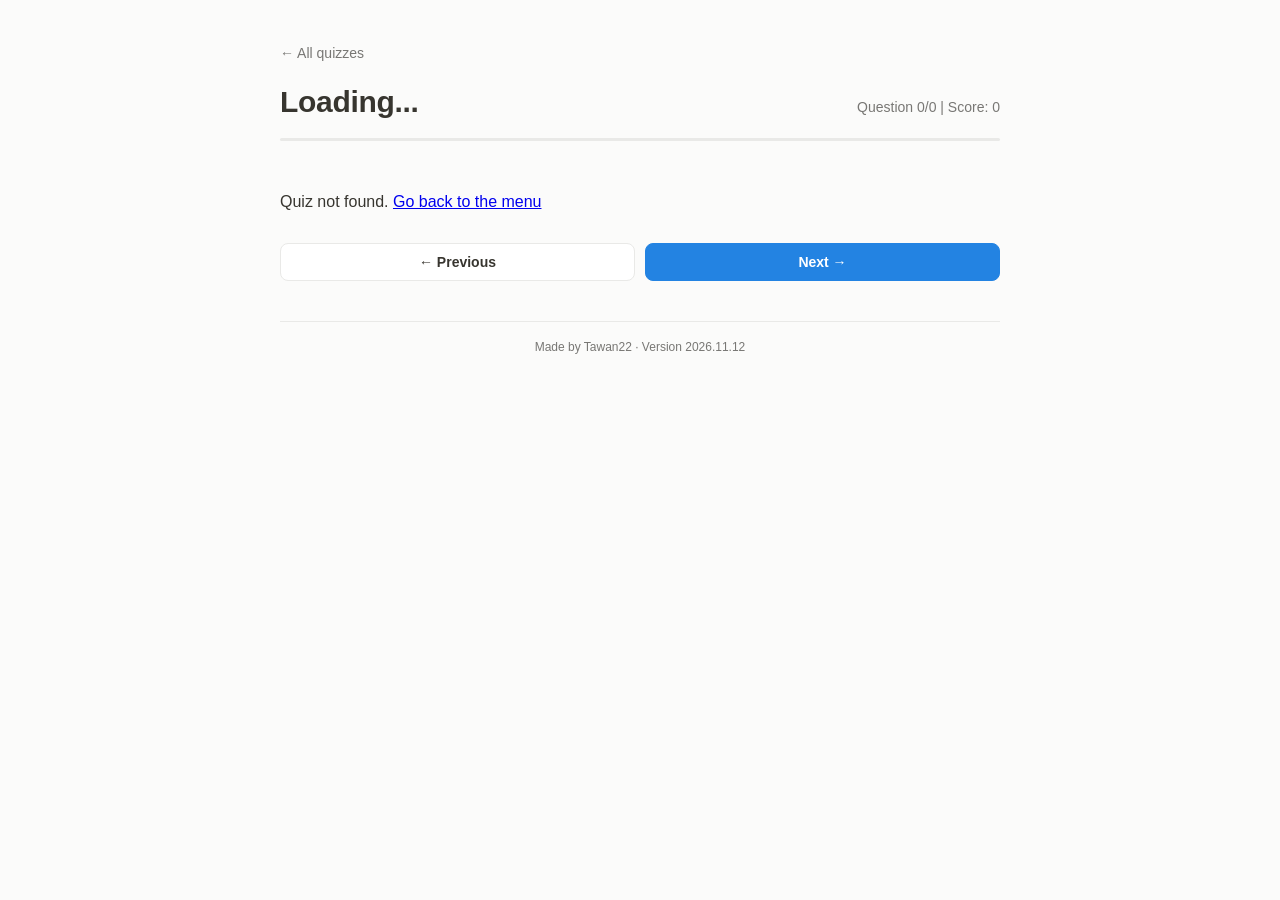
==== quiz.html @ 613df6a9 "Add files via upload" ====
<!DOCTYPE html>
<html lang="en">

<head>
    <meta charset="UTF-8">
    <meta name="viewport" content="width=device-width, initial-scale=1">

    <!-- NAME | TAB's NAME -->
    <title>NEPTAAN | Quiz</title>
    <link id="favicon" rel="icon" href="data:image/svg+xml,<svg xmlns=%22http://www.w3.org/2000/svg%22 viewBox=%220 0 100 100%22><text y=%22.9em%22 font-size=%2290%22>🩺</text></svg>">
   
    <!-- DATA CONNECTION | THE STYLE FILE -->
    <link rel="stylesheet" href="style.css">

</head>

<body>
    <div class="container">
    <a class="back-link" href="index.html"> ← All quizzes</a>
    
    <div class="quiz-subject" id="quiz-subject"></div>

    <div class="header">
        <h2 id="page-title">Loading...</h2>
        <span id="stats-tracker" class="stats-text">Question 0/0 | Score: 0</span>
    </div>
        
        <div class="progress-bar-container">
            <div id="progress-fill" class="progress-bar-fill"></div>
        </div>
        
        <div id="question-map" class="question-map"></div>
        
        <div id="quiz-container"></div>
        
        <div class="nav-controls">
            <button id="prev-btn" class="nav-btn" onclick="prevQuestion()">&#8592; Previous</button>
            <button id="next-btn" class="nav-btn" onclick="nextQuestion()">Next &#8594;</button>

        </div>

        <!-- ADD THIS LINE? -->
        <div class="site-footer" id="site-footer"></div>
    </div>

    <!-- DATA CONNECTION | JS SOURCE FILE -->
    <script src="quizzes.js"></script>
    <script src="app.js"></script>
    <script>

        document.getElementById("site-footer").innerText = footerText();
        
        // Read ?set=... from the address, find that quiz, and load its data file
        const quizId = new URLSearchParams(location.search).get("set");
        const chosenQuiz = quizList.find(q => q.id === quizId);

        if (!chosenQuiz) {
            document.getElementById("quiz-container").innerHTML =
                'Quiz not found. <a href="index.html">Go back to the menu</a>';
        } else {
            document.title = chosenQuiz.title;
                        const subjectInfo = subjects.find(s => s.name === chosenQuiz.subject);
            if (subjectInfo) {
                document.getElementById("quiz-subject").innerText =
                    subjectInfo.icon + "  " + subjectInfo.name + " · " + subjectInfo.credit.toFixed(1) + " credits";
            }
            document.getElementById("page-title").innerText = chosenQuiz.title;

            const dataScript = document.createElement("script");
            dataScript.src = chosenQuiz.file;
            dataScript.onload = startQuiz;   // run the quiz once the data is loaded
            dataScript.onerror = () => {
                document.getElementById("quiz-container").innerText = "Could not load " + chosenQuiz.file;
            };
            document.body.appendChild(dataScript);
        }
    </script>

</body>

</html>
---- style.css ----
:root {
    --bg: #fbfbfa;
    --card: #ffffff;
    --text: #37352f;
    --muted: #787774;
    --line: #e9e9e7;
    --hover: #f1f1ef;
    --accent: #2383e2;
    --ok-bg: #dbeddb;  --ok-tx: #1c3829;  --ok-bd: #9fcfa6;
    --bad-bg: #ffe2dd; --bad-tx: #5d1715; --bad-bd: #f0aaa0;
    --note: #f7f6f3;
}
@media (prefers-color-scheme: dark) {
    :root {
        --bg: #191919; --card: #202020; --text: #e6e6e4; --muted: #9b9a97;
        --line: #373737; --hover: #2b2b2b; --accent: #4a9eed;
        --ok-bg: #1f3a2b;  --ok-tx: #c8ecd3;  --ok-bd: #2f6b4a;
        --bad-bg: #442a2a; --bad-tx: #ffd3cd; --bad-bd: #7a3b3b;
        --note: #262626;
    }
}

* { box-sizing: border-box; }
body {
    margin: 0; padding: 40px 20px 64px;
    background: var(--bg); color: var(--text);
    font-family: ui-sans-serif, -apple-system, "Segoe UI", Inter, Helvetica, Arial, sans-serif;
    font-size: 16px; line-height: 1.6;
}

/* Main box: flat page, no heavy card */
.container { max-width: 720px; margin: 0 auto; background: transparent; padding: 0; box-shadow: none; }

/* Header + progress */
.header { display: flex; justify-content: space-between; align-items: baseline; gap: 12px; flex-wrap: wrap; margin-bottom: 0; }
.header h2 { margin: 0; font-size: 30px; line-height: 1.2; font-weight: 700; letter-spacing: -0.01em; }
.stats-text { font-size: 14px; color: var(--muted); font-weight: 500; }
.progress-bar-container { width: 100%; height: 3px; background: var(--line); border-radius: 3px; margin: 18px 0 20px; overflow: hidden; }
.progress-bar-fill { height: 100%; width: 0%; background: var(--accent); transition: width 0.3s; }

/* Question map */
.question-map { display: flex; flex-wrap: wrap; gap: 6px; margin-bottom: 28px; padding: 0; background: transparent; border: none; }
.map-btn {
    width: 32px; height: 32px; border-radius: 6px; cursor: pointer;
    background: var(--card); border: 1px solid var(--line);
    color: var(--muted); font-size: 13px; font-weight: 600; font-family: inherit;
}
.map-btn:hover { background: var(--hover); }
.map-btn.active { color: var(--accent); border-color: var(--accent); box-shadow: 0 0 0 1px var(--accent); }
.map-btn.answered-correct   { background: var(--ok-bg);  color: var(--ok-tx);  border-color: var(--ok-bd); }
.map-btn.answered-incorrect { background: var(--bad-bg); color: var(--bad-tx); border-color: var(--bad-bd); }

/* Question + options */
.question-text { font-size: 22px; line-height: 1.4; font-weight: 600; margin: 0 0 20px; color: var(--text); }
.case-box {
    margin-bottom: 20px;
    padding: 14px 16px;
    background: var(--note, #f7f6f3);
    border: 1px solid var(--line, #e9e9e7);
    border-radius: 8px;
    font-size: 15px;
}
.q-image {
    display: block;
    max-width: 100%;
    max-height: 420px;
    margin: 0 auto 20px;
    border: 1px solid var(--line, #e9e9e7);
    border-radius: 8px;
}
.option-btn {
    display: block; width: 100%; text-align: left;
    padding: 12px 14px; margin-bottom: 8px;
    background: var(--card); color: var(--text);
    border: 1px solid var(--line); border-radius: 8px;
    font-size: 1em; font-family: inherit; cursor: pointer;
    transition: background 0.12s, border-color 0.12s;
}
.option-btn:hover { background: var(--hover); }

/* Right / wrong */
.correct   { background-color: var(--ok-bg)  !important; color: var(--ok-tx)  !important; border-color: var(--ok-bd)  !important; }
.incorrect { background-color: var(--bad-bg) !important; color: var(--bad-tx) !important; border-color: var(--bad-bd) !important; }
.disabled  { pointer-events: none; }

/* Rationale */
.explanation {
    margin-top: 20px; padding: 14px 16px;
    background: var(--note); border-left: 3px solid var(--accent);
    border-radius: 4px; font-size: 15px; display: none;
}

/* Previous / Next */
.nav-controls { display: flex; justify-content: space-between; gap: 10px; margin-top: 28px; }
.nav-btn {
    flex: 1; padding: 10px 14px; border-radius: 8px; cursor: pointer;
    background: var(--card); color: var(--text);
    border: 1px solid var(--line); font-size: 14px; font-weight: 600; font-family: inherit;
}
.nav-btn:hover { background: var(--hover); }
#next-btn { background: var(--accent); border-color: var(--accent); color: #fff; }
#next-btn:hover { filter: brightness(1.08); }
.nav-btn:disabled { opacity: 0.4; cursor: not-allowed; background: var(--card); }

/* Final score */
.score-board { text-align: center; padding: 40px 0; color: var(--text); }
.score-board .nav-btn { background: var(--accent); border-color: var(--accent); color: #fff; max-width: 240px; }
      
/* Menu page */

.menu-title { margin: 0; font-size: 30px; line-height: 1.2; font-weight: 700; letter-spacing: -0.01em; }
.menu-sub { margin: 8px 0 0; color: var(--muted, #787774); }


.subject-grid {
    display: grid;
    grid-template-columns: repeat(auto-fill, minmax(min(100%, 260px), 1fr));
    gap: 16px;
}

.subject-card {
    padding: 18px;
    background: var(--card, #fff);
    border: 1px solid var(--line, #e9e9e7);
    border-radius: 12px;
    transition: border-color 0.15s, box-shadow 0.15s;
}
.subject-card:hover {
    border-color: var(--accent, #2383e2);
    box-shadow: 0 2px 12px rgba(0, 0, 0, 0.08);
}

.subject-head { display: flex; align-items: center; gap: 12px; margin-bottom: 12px; min-height: 64px; }
.subject-icon {
    width: 40px; height: 40px; flex: none;
    display: grid; place-items: center;
    background: var(--hover, #f1f1ef);
    border-radius: 10px;
    font-size: 20px;
}
.subject-name { font-size: 16px; font-weight: 600; line-height: 1.3; }
.subject-count { font-size: 13px; color: var(--muted, #787774); }

.year-row { display: flex; flex-wrap: wrap; gap: 8px; }
.year-chip {
    padding: 6px 16px;
    background: var(--bg, #fbfbfa);
    color: var(--text, #37352f);
    border: 1px solid var(--line, #e9e9e7);
    border-radius: 999px;
    text-decoration: none;
    font-size: 14px;
    font-weight: 600;
    transition: background 0.12s, border-color 0.12s, color 0.12s;
}
.year-chip:hover {
    background: var(--accent, #2383e2);
    border-color: var(--accent, #2383e2);
    color: #fff;
}

/* Back link on the quiz page */
.back-link { display: inline-block; margin-bottom: 16px; color: var(--muted, #787774); text-decoration: none; font-size: 14px; }
.back-link:hover { color: var(--text, #37352f); }

/* Credits, weight bar, empty subjects */
.subject-info { flex: 1; min-width: 0; }
.credit-badge {
    flex: none;
    padding: 3px 10px;
    background: var(--hover, #f1f1ef);
    color: var(--muted, #787774);
    border-radius: 999px;
    font-size: 12px;
    font-weight: 600;
}
.weight-bar { height: 4px; margin-bottom: 16px; background: var(--line, #e9e9e7); border-radius: 4px; overflow: hidden; }
.weight-bar i { display: block; height: 100%; background: var(--accent, #2383e2); border-radius: 4px; }
.subject-card.is-empty { opacity: 0.6; }
.coming-soon { padding: 6px 0; font-size: 13px; color: var(--muted, #787774); }

/* Quiz page: subject label above the title */
.quiz-subject {
    margin-bottom: 4px;
    font-size: 12px;
    font-weight: 600;
    letter-spacing: 0.06em;
    text-transform: uppercase;
    color: var(--muted, #787774);
}

/* Banner for the title on the menu page */
.menu-hero {
    margin: 8px 0 28px;
    padding: 28px 28px 24px;
    background: var(--card, #fff);
    background: linear-gradient(135deg, color-mix(in srgb, var(--accent, #2383e2) 14%, var(--card, #fff)), var(--card, #fff));
    border: 1px solid var(--line, #e9e9e7);
    border-radius: 16px;
}
.menu-stats { display: flex; flex-wrap: wrap; gap: 8px; margin-top: 16px; }
.stat-chip {
    padding: 4px 12px;
    background: var(--card, #fff);
    border: 1px solid var(--line, #e9e9e7);
    border-radius: 999px;
    font-size: 13px;
    font-weight: 600;
    color: var(--muted, #787774);
}

/* Footer: made by + version */
.site-footer {
    margin-top: 40px;
    padding-top: 16px;
    border-top: 1px solid var(--line, #e9e9e7);
    text-align: center;
    font-size: 12px;
    color: var(--muted, #787774);
}
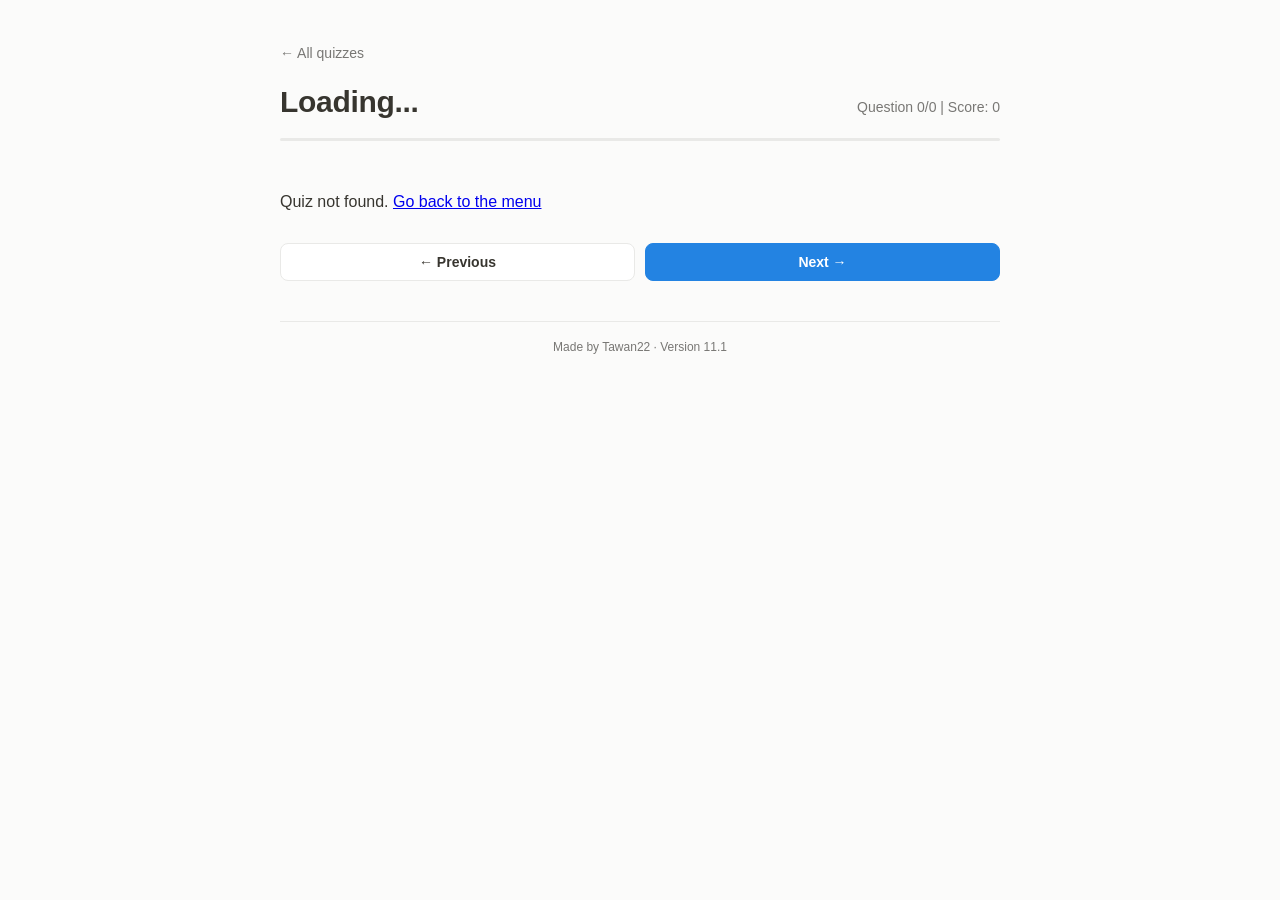
==== commit f8df6121: "Add files via upload" ====
--- a/quiz.html
+++ b/quiz.html
@@ -1,55 +1,74 @@
+
 <!DOCTYPE html>
 <html lang="en">
-
 <head>
     <meta charset="UTF-8">
     <meta name="viewport" content="width=device-width, initial-scale=1">
-
-    <!-- NAME | TAB's NAME -->
     <title>NEPTAAN | Quiz</title>
-    <link id="favicon" rel="icon" href="data:image/svg+xml,<svg xmlns=%22http://www.w3.org/2000/svg%22 viewBox=%220 0 100 100%22><text y=%22.9em%22 font-size=%2290%22>🩺</text></svg>">
-   
-    <!-- DATA CONNECTION | THE STYLE FILE -->
     <link rel="stylesheet" href="style.css">
-
 </head>
 
 <body>
     <div class="container">
-    <a class="back-link" href="index.html"> ← All quizzes</a>
-    
-    <div class="quiz-subject" id="quiz-subject"></div>
 
-    <div class="header">
-        <h2 id="page-title">Loading...</h2>
-        <span id="stats-tracker" class="stats-text">Question 0/0 | Score: 0</span>
-    </div>
-        
+        <a class="back-link" href="index.html">← All quizzes</a>
+        <div class="quiz-subject" id="quiz-subject"></div>
+
+        <div class="header">
+            <h2 id="page-title">Loading...</h2>
+            <span id="stats-tracker" class="stats-text">Question 0/0 | Score: 0</span>
+        </div>
+
+        <!-- NEW: amber notice for papers that are not finished -->
+        <div class="progress-notice" id="progress-notice" style="display:none"></div>
+
+        <!-- TIMER block 1 of 2: delete this block if you did NOT add the timer -->
+        <div class="timer-row" id="timer-row" style="display:none">
+            <span id="timer-display" class="timer-display">⏱ 00:00</span>
+            <button id="pause-btn" class="pause-btn" onclick="pauseQuiz()">⏸ Pause</button>
+        </div>
+
         <div class="progress-bar-container">
             <div id="progress-fill" class="progress-bar-fill"></div>
         </div>
-        
+
         <div id="question-map" class="question-map"></div>
-        
+
         <div id="quiz-container"></div>
-        
+
         <div class="nav-controls">
             <button id="prev-btn" class="nav-btn" onclick="prevQuestion()">&#8592; Previous</button>
             <button id="next-btn" class="nav-btn" onclick="nextQuestion()">Next &#8594;</button>
-
         </div>
 
-        <!-- ADD THIS LINE? -->
         <div class="site-footer" id="site-footer"></div>
     </div>
 
-    <!-- DATA CONNECTION | JS SOURCE FILE -->
+    <!-- TIMER block 2 of 2: delete this block if you did NOT add the timer -->
+    <div class="pause-overlay" id="pause-overlay" onclick="resumeQuiz()">
+        <div class="pause-card">
+            <div class="pause-title">⏸ Paused</div>
+            <div class="pause-sub">The timer is stopped. Click anywhere to continue.</div>
+        </div>
+    </div>
+
+    <!-- SCRIPTS: the order matters (list first, then the functions, then the page script) -->
     <script src="quizzes.js"></script>
     <script src="app.js"></script>
     <script>
+        document.getElementById("site-footer").innerText = footerText();
 
-        document.getElementById("site-footer").innerText = footerText();
-        
+        // Shows the amber notice if the paper is marked status: "progress" in quizzes.js
+        function showProgressNotice() {
+            if (chosenQuiz.status !== "progress") return;
+            const have = myQuestionBank.length;
+            const box = document.getElementById("progress-notice");
+            box.innerText = chosenQuiz.total
+                ? "⚠ This paper is still being added: " + have + " of " + chosenQuiz.total + " questions so far."
+                : "⚠ This paper is still being added: " + have + " questions so far, more coming.";
+            box.style.display = "block";
+        }
+
         // Read ?set=... from the address, find that quiz, and load its data file
         const quizId = new URLSearchParams(location.search).get("set");
         const chosenQuiz = quizList.find(q => q.id === quizId);
@@ -59,23 +78,25 @@
                 'Quiz not found. <a href="index.html">Go back to the menu</a>';
         } else {
             document.title = chosenQuiz.title;
-                        const subjectInfo = subjects.find(s => s.name === chosenQuiz.subject);
+            document.getElementById("page-title").innerText = chosenQuiz.title;
+
+            const subjectInfo = subjects.find(s => s.name === chosenQuiz.subject);
             if (subjectInfo) {
                 document.getElementById("quiz-subject").innerText =
                     subjectInfo.icon + "  " + subjectInfo.name + " · " + subjectInfo.credit.toFixed(1) + " credits";
             }
-            document.getElementById("page-title").innerText = chosenQuiz.title;
 
             const dataScript = document.createElement("script");
             dataScript.src = chosenQuiz.file;
-            dataScript.onload = startQuiz;   // run the quiz once the data is loaded
+            dataScript.onload = function () {
+                showProgressNotice();   // show the notice if needed
+                startQuiz();            // then start the quiz
+            };
             dataScript.onerror = () => {
                 document.getElementById("quiz-container").innerText = "Could not load " + chosenQuiz.file;
             };
             document.body.appendChild(dataScript);
         }
     </script>
-
 </body>
-
 </html>
--- a/style.css
+++ b/style.css
@@ -217,4 +217,82 @@
     text-align: center;
     font-size: 12px;
     color: var(--muted, #787774);
+}
+
+/* Timer */
+.timer-row { justify-content: space-between; align-items: center; margin-top: 12px; }
+.timer-display { font-variant-numeric: tabular-nums; font-size: 14px; font-weight: 600; color: var(--muted, #787774); }
+.pause-btn {
+    padding: 4px 12px;
+    background: var(--card, #fff);
+    color: var(--muted, #787774);
+    border: 1px solid var(--line, #e9e9e7);
+    border-radius: 999px;
+    font-size: 13px; font-weight: 600; font-family: inherit;
+    cursor: pointer;
+}
+.pause-btn:hover { background: var(--hover, #f1f1ef); }
+
+/* Pause overlay (blurs the page) */
+.pause-overlay {
+    display: none;
+    position: fixed; inset: 0; z-index: 100;
+    align-items: center; justify-content: center;
+    background: rgba(0, 0, 0, 0.25);
+    -webkit-backdrop-filter: blur(10px);
+    backdrop-filter: blur(10px);
+    cursor: pointer;
+}
+.pause-card {
+    padding: 28px 36px; text-align: center;
+    background: var(--card, #fff);
+    border: 1px solid var(--line, #e9e9e7);
+    border-radius: 14px;
+}
+.pause-title { font-size: 22px; font-weight: 700; }
+.pause-sub { margin-top: 6px; font-size: 14px; color: var(--muted, #787774); }
+
+/* Start screen */
+.start-card {
+    padding: 32px 28px; text-align: center;
+    background: var(--card, #fff);
+    border: 1px solid var(--line, #e9e9e7);
+    border-radius: 14px;
+}
+.start-count { font-size: 28px; font-weight: 700; }
+.start-text { margin: 10px 0 22px; color: var(--muted, #787774); }
+.start-btn {
+    display: block; margin: 0 auto; min-width: 180px;
+    background: var(--accent, #2383e2); border-color: var(--accent, #2383e2); color: #fff;
+}
+
+/* Time summary on the final screen */
+.time-summary { display: grid; gap: 8px; max-width: 360px; margin: 24px auto 0; text-align: left; }
+.time-summary div {
+    display: flex; justify-content: space-between; gap: 12px;
+    padding: 10px 14px;
+    background: var(--card, #fff);
+    border: 1px solid var(--line, #e9e9e7);
+    border-radius: 8px;
+}
+.time-summary span { color: var(--muted, #787774); }
+
+/* In-progress label and best result */
+:root { --warn-bg: #fdecc8; --warn-tx: #7a4b00; --warn-bd: #f3d38a; }
+@media (prefers-color-scheme: dark) {
+    :root { --warn-bg: #3d3010; --warn-tx: #f5d58a; --warn-bd: #6b5518; }
+}
+.year-chip.is-progress { border-style: dashed; }
+.chip-tag {
+    margin-left: 8px; padding: 1px 8px;
+    background: var(--warn-bg); color: var(--warn-tx);
+    border-radius: 999px; font-size: 11px; font-weight: 600;
+}
+.chip-best { margin-left: 8px; font-size: 12px; font-weight: 500; color: var(--muted, #787774); }
+.year-chip:hover .chip-best { color: inherit; }
+.progress-notice {
+    margin-bottom: 16px; padding: 10px 14px;
+    background: var(--warn-bg); color: var(--warn-tx);
+    border: 1px solid var(--warn-bd); border-radius: 8px;
+    font-size: 14px;
 }
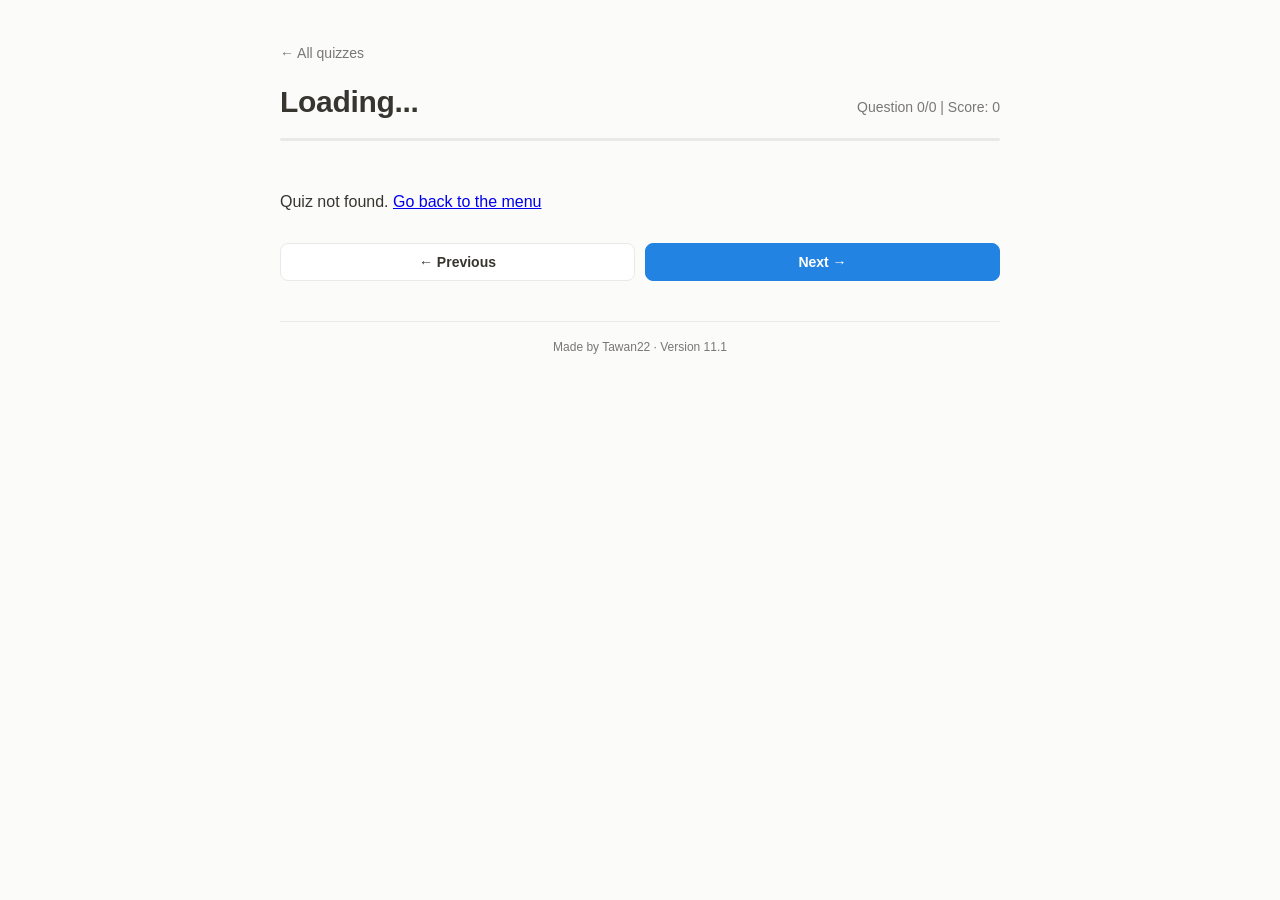
==== commit 2c302629: "Add files via upload" ====
--- a/quiz.html
+++ b/quiz.html
@@ -98,5 +98,22 @@
             document.body.appendChild(dataScript);
         }
     </script>
+
+<script>
+  window.goatcounter = { path: function () { return location.pathname + location.search; } };
+</script>
+
+<script>
+  // Count visits only when the site is online (not when opened from a folder)
+  if (location.protocol === "https:") {
+    window.goatcounter = { path: function () { return location.pathname + location.search; } };
+    const gc = document.createElement("script");
+    gc.async = true;
+    gc.src = "https://gc.zgo.at/count.js";
+    gc.dataset.goatcounter = "https://mbbsquiz.goatcounter.com/count";
+    document.body.appendChild(gc);
+  }
+</script>
+    
 </body>
 </html>
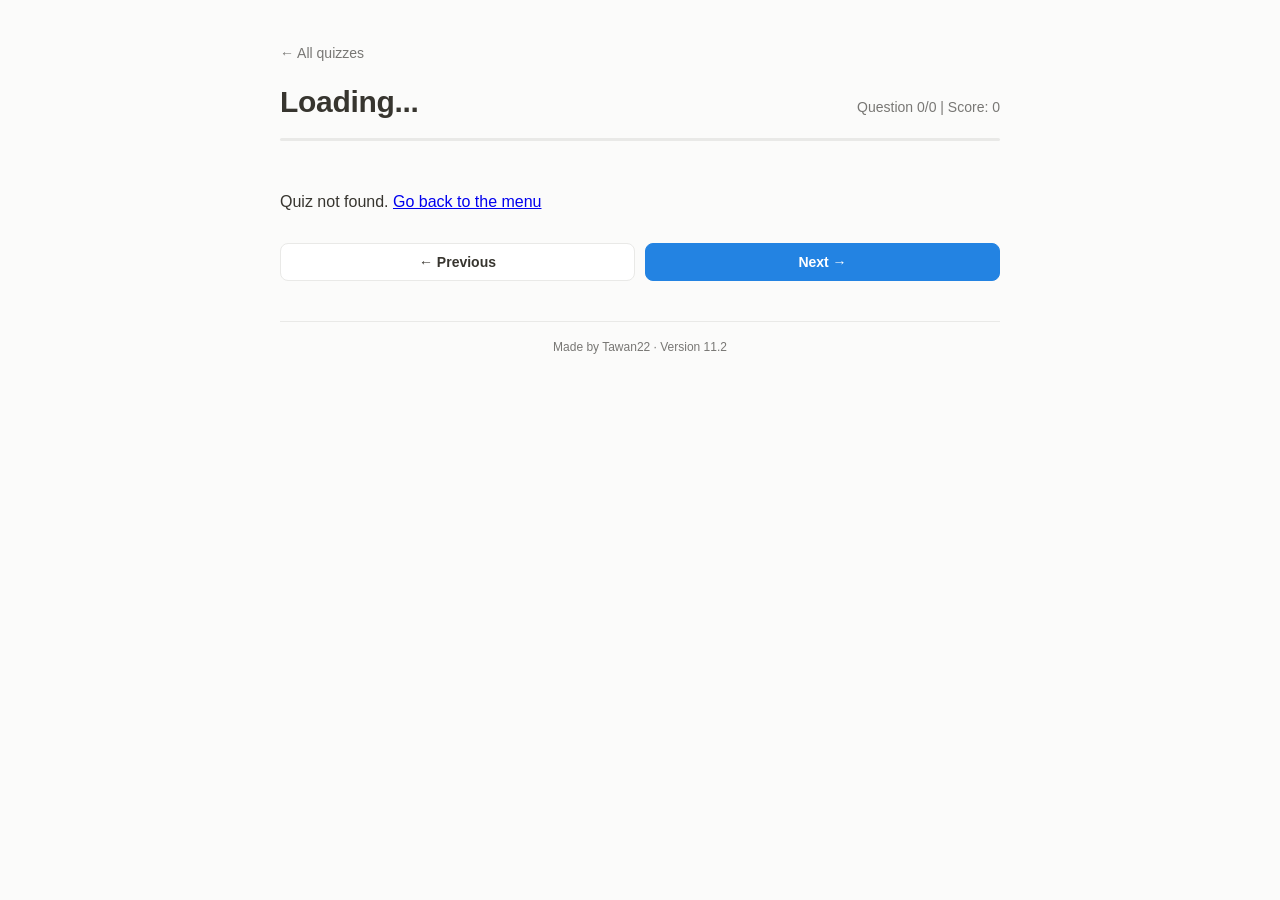
==== commit 7ddd1cac: "Add files via upload" ====
--- a/quiz.html
+++ b/quiz.html
@@ -73,7 +73,7 @@
         const quizId = new URLSearchParams(location.search).get("set");
         const chosenQuiz = quizList.find(q => q.id === quizId);
 
-        if (!chosenQuiz) {
+        if (!chosenQuiz || chosenQuiz.status === "soon") {
             document.getElementById("quiz-container").innerHTML =
                 'Quiz not found. <a href="index.html">Go back to the menu</a>';
         } else {
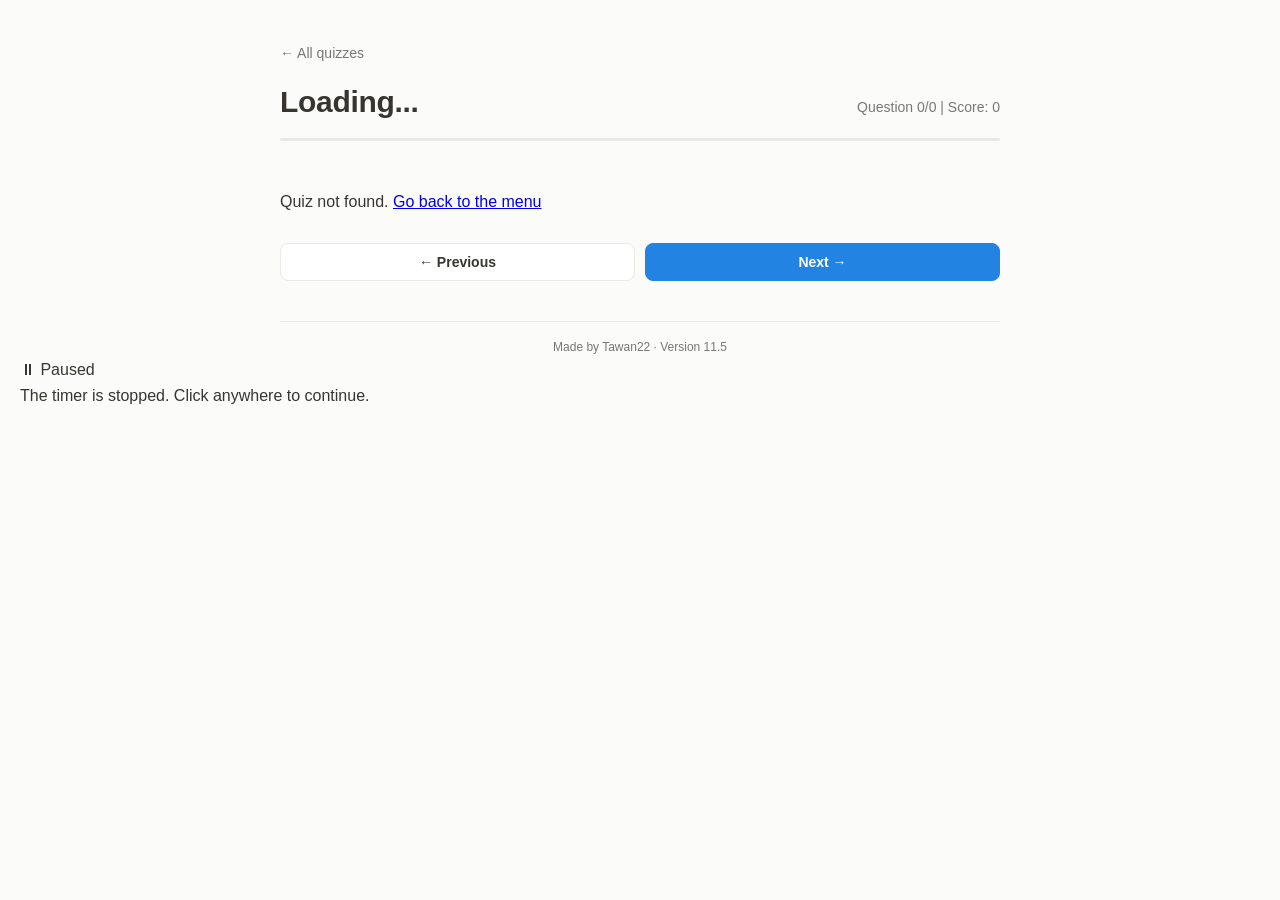
==== commit 1677cf2c: "Version 11.6 Fixing the sem and year problems on phone" ====
--- a/quiz.html
+++ b/quiz.html
@@ -100,7 +100,17 @@
     </script>
 
 <script>
-  window.goatcounter = { path: function () { return location.pathname + location.search; } };
+  window.addEventListener("load", function () {
+    if (location.protocol !== "https:") return;
+    window.goatcounter = { path: function () { return location.pathname + location.search; } };
+    setTimeout(function () {
+      var gc = document.createElement("script");
+      gc.async = true;
+      gc.src = "https://gc.zgo.at/count.js";
+      gc.dataset.goatcounter = "https://mbbsquiz.goatcounter.com/count";
+      document.body.appendChild(gc);
+    }, 2000);
+  });
 </script>
 
 <script>
--- a/style.css
+++ b/style.css
@@ -209,6 +209,91 @@
     color: var(--muted, #787774);
 }
 
+/* Homepage tabs */
+.home-tabs {
+    display: flex;
+    gap: 4px;
+    margin: 0 0 20px;
+    border-bottom: 1px solid var(--line);
+}
+.home-tab {
+    padding: 8px 12px 10px;
+    border: 0;
+    border-bottom: 2px solid transparent;
+    background: transparent;
+    color: var(--muted);
+    font: inherit;
+    font-weight: 700;
+    cursor: pointer;
+}
+.home-tab[aria-selected="true"] { color: var(--text); border-color: var(--accent); }
+.home-tab:focus-visible { outline: 2px solid var(--accent); outline-offset: -2px; border-radius: 6px; }
+
+/* MBBS Roadmap */
+.curriculum-section { margin: 0; color: var(--text); }
+.curriculum-section [hidden] { display: none !important; }
+.curriculum-section .curriculum-controls { display: flex; flex-direction: column; align-items: flex-start; gap: 8px; }
+.curriculum-section .curriculum-selector { display: flex; flex-wrap: wrap; gap: 6px; }
+.curriculum-section .curriculum-selector-button {
+    padding: 6px 14px;
+    background: var(--bg, #fbfbfa);
+    color: var(--text);
+    border: 1px solid var(--line);
+    border-radius: 999px;
+    font: inherit; font-size: 14px; font-weight: 600;
+    cursor: pointer;
+    transition: background 0.12s, border-color 0.12s;
+}
+.curriculum-section .curriculum-selector-button:hover { background: var(--hover); }
+.curriculum-section .curriculum-selector-button[aria-pressed="true"] { background: var(--accent); border-color: var(--accent); color: #fff; }
+.curriculum-section .curriculum-selector-button:focus-visible { outline: 2px solid var(--accent); outline-offset: 2px; }
+.curriculum-section .curriculum-summary { display: flex; flex-wrap: wrap; gap: 8px; margin: 14px 0 12px; }
+.curriculum-section .curriculum-stat {
+    padding: 4px 12px; background: var(--card, #fff);
+    border: 1px solid var(--line, #e9e9e7); border-radius: 999px;
+    font-size: 13px; font-weight: 600; color: var(--muted, #787774);
+}
+.curriculum-section .curriculum-course-list { display: grid; gap: 8px; }
+.curriculum-section .curriculum-course {
+    background: var(--card); border: 1px solid var(--line); border-radius: 12px;
+    overflow: hidden; transition: border-color 0.15s;
+}
+.curriculum-section .curriculum-course:hover { border-color: var(--accent); }
+.curriculum-section .curriculum-course-toggle {
+    display: block; width: 100%; padding: 12px 16px;
+    border: 0; background: transparent; color: var(--text);
+    font: inherit; text-align: left; cursor: pointer;
+}
+.curriculum-section .curriculum-course-toggle:focus-visible { outline: 2px solid var(--accent); outline-offset: -2px; }
+.curriculum-section .curriculum-course-head { display: grid; grid-template-columns: 36px minmax(0, 1fr) auto auto; gap: 10px; align-items: center; }
+.curriculum-section .curriculum-course-icon {
+    width: 36px; height: 36px; display: grid; place-items: center;
+    background: var(--hover, #f1f1ef); border-radius: 10px; font-size: 18px;
+}
+.curriculum-section .curriculum-course-names { min-width: 0; }
+.curriculum-section .curriculum-course-title { display: block; font-size: 15px; font-weight: 600; line-height: 1.3; }
+.curriculum-section .curriculum-course-chinese { margin: 2px 0 0; color: var(--muted); font-size: 13px; }
+.curriculum-section .curriculum-course-credits { padding: 2px 10px; background: var(--hover); color: var(--muted); border-radius: 999px; font-size: 12px; font-weight: 600; }
+.curriculum-section .curriculum-course-chevron {
+    width: 0; height: 0; border-left: 5px solid transparent;
+    border-right: 5px solid transparent; border-top: 6px solid var(--muted, #787774);
+    transition: transform 0.15s;
+}
+.curriculum-section .curriculum-course-toggle[aria-expanded="true"] .curriculum-course-chevron {
+    transform: rotate(180deg); border-top-color: var(--accent, #2383e2);
+}
+.curriculum-section .curriculum-course-details {
+    display: grid; grid-template-columns: repeat(2, minmax(0, 1fr)); gap: 8px 16px;
+    margin: 0; padding: 12px 16px; border-top: 1px solid var(--line);
+}
+.curriculum-section .curriculum-course-detail { margin: 0; font-size: 12px; }
+.curriculum-section .curriculum-course-detail-label { color: var(--muted); }
+.curriculum-section .curriculum-course-detail-value { margin: 1px 0 0; font-weight: 600; }
+.curriculum-section .curriculum-rotation { margin: 14px 0 0; font-size: 13px; color: var(--muted); }
+@media (max-width: 520px) {
+    .curriculum-section .curriculum-course-details { grid-template-columns: 1fr; }
+}
+
 /* Footer: made by + version */
 .site-footer {
     margin-top: 40px;
@@ -218,70 +303,6 @@
     font-size: 12px;
     color: var(--muted, #787774);
 }
-
-/* Timer */
-.timer-row { justify-content: space-between; align-items: center; margin-top: 12px; }
-.timer-display { font-variant-numeric: tabular-nums; font-size: 14px; font-weight: 600; color: var(--muted, #787774); }
-.pause-btn {
-    padding: 4px 12px;
-    background: var(--card, #fff);
-    color: var(--muted, #787774);
-    border: 1px solid var(--line, #e9e9e7);
-    border-radius: 999px;
-    font-size: 13px; font-weight: 600; font-family: inherit;
-    cursor: pointer;
-}
-.pause-btn:hover { background: var(--hover, #f1f1ef); }
-
-/* Pause overlay (blurs the page) */
-.pause-overlay {
-    display: none;
-    position: fixed; inset: 0; z-index: 100;
-    align-items: center; justify-content: center;
-    background: rgba(0, 0, 0, 0.25);
-    -webkit-backdrop-filter: blur(10px);
-    backdrop-filter: blur(10px);
-    cursor: pointer;
-}
-.pause-card {
-    padding: 28px 36px; text-align: center;
-    background: var(--card, #fff);
-    border: 1px solid var(--line, #e9e9e7);
-    border-radius: 14px;
-}
-.pause-title { font-size: 22px; font-weight: 700; }
-.pause-sub { margin-top: 6px; font-size: 14px; color: var(--muted, #787774); }
-
-/* Start screen */
-.start-card {
-    padding: 32px 28px; text-align: center;
-    background: var(--card, #fff);
-    border: 1px solid var(--line, #e9e9e7);
-    border-radius: 14px;
-}
-.start-count { font-size: 28px; font-weight: 700; }
-.start-text { margin: 10px 0 22px; color: var(--muted, #787774); }
-.start-btn {
-    display: block; margin: 0 auto; min-width: 180px;
-    background: var(--accent, #2383e2); border-color: var(--accent, #2383e2); color: #fff;
-}
-
-/* Time summary on the final screen */
-.time-summary { display: grid; gap: 8px; max-width: 360px; margin: 24px auto 0; text-align: left; }
-.time-summary div {
-    display: flex; justify-content: space-between; gap: 12px;
-    padding: 10px 14px;
-    background: var(--card, #fff);
-    border: 1px solid var(--line, #e9e9e7);
-    border-radius: 8px;
-}
-.time-summary span { color: var(--muted, #787774); }
-
-/* In-progress label and best result */
-:root { --warn-bg: #fdecc8; --warn-tx: #7a4b00; --warn-bd: #f3d38a; }
-@media (prefers-color-scheme: dark) {
-    :root { --warn-bg: #3d3010; --warn-tx: #f5d58a; --warn-bd: #6b5518; }
-}
 .year-chip.is-progress { border-style: dashed; }
 .chip-tag {
     margin-left: 8px; padding: 1px 8px;
@@ -295,4 +316,31 @@
     background: var(--warn-bg); color: var(--warn-tx);
     border: 1px solid var(--warn-bd); border-radius: 8px;
     font-size: 14px;
-}+}
+
+/* Year rows: ready, in progress, coming soon */
+.year-row + .year-row { margin-top: 8px; }
+.row-progress, .row-soon { align-items: center; gap: 6px; }
+.row-label { min-width: 84px; font-size: 12px; font-weight: 600; color: var(--muted, #787774); }
+.row-progress .row-label { color: var(--warn-tx, #7a4b00); }
+.row-progress .year-chip, .row-soon .year-chip { padding: 3px 12px; font-size: 13px; }
+.year-chip.is-soon { border-style: dotted; color: var(--muted, #787774); cursor: default; }
+.year-chip.is-soon:hover { background: var(--bg, #fbfbfa); border-color: var(--line, #e9e9e7); color: var(--muted, #787774); }
+
+/* Cards keep their own height, so a finished subject doesn't show empty space */
+.subject-grid { align-items: start; }
+
+/* Roadmap: compact mobile-friendly selectors and stat tiles */
+.curriculum-section .curriculum-controls { display: grid; gap: 10px; }
+.curriculum-section .curriculum-selector { display: grid; grid-template-columns: 84px minmax(0, 1fr); align-items: center; gap: 10px; }
+.curriculum-section .curriculum-selector-label { font-size: 12px; font-weight: 600; letter-spacing: 0.06em; text-transform: uppercase; color: var(--muted, #787774); }
+.curriculum-section .curriculum-selector-buttons { display: grid; grid-auto-flow: column; grid-auto-columns: minmax(0, 46px); gap: 6px; justify-content: start; }
+.curriculum-section .curriculum-selector-year .curriculum-selector-buttons { grid-auto-columns: minmax(0, 1fr); min-width: 0; }
+.curriculum-section .curriculum-selector-button { padding: 8px 0; text-align: center; }
+.curriculum-section .curriculum-summary { display: grid; grid-template-columns: repeat(auto-fit, minmax(130px, 1fr)); gap: 8px; margin: 16px 0 12px; }
+.curriculum-section .curriculum-stat { display: flex; flex-direction: column; gap: 2px; padding: 10px 12px; background: var(--card, #fff); border: 1px solid var(--line, #e9e9e7); border-radius: 12px; }
+.curriculum-section .curriculum-stat-value { font-size: 20px; line-height: 1.2; color: var(--text, #37352f); }
+.curriculum-section .curriculum-stat-label { font-size: 12px; font-weight: 500; color: var(--muted, #787774); }
+@media (max-width: 520px) {
+    .curriculum-section .curriculum-summary { grid-template-columns: repeat(2, minmax(0, 1fr)); }
+}
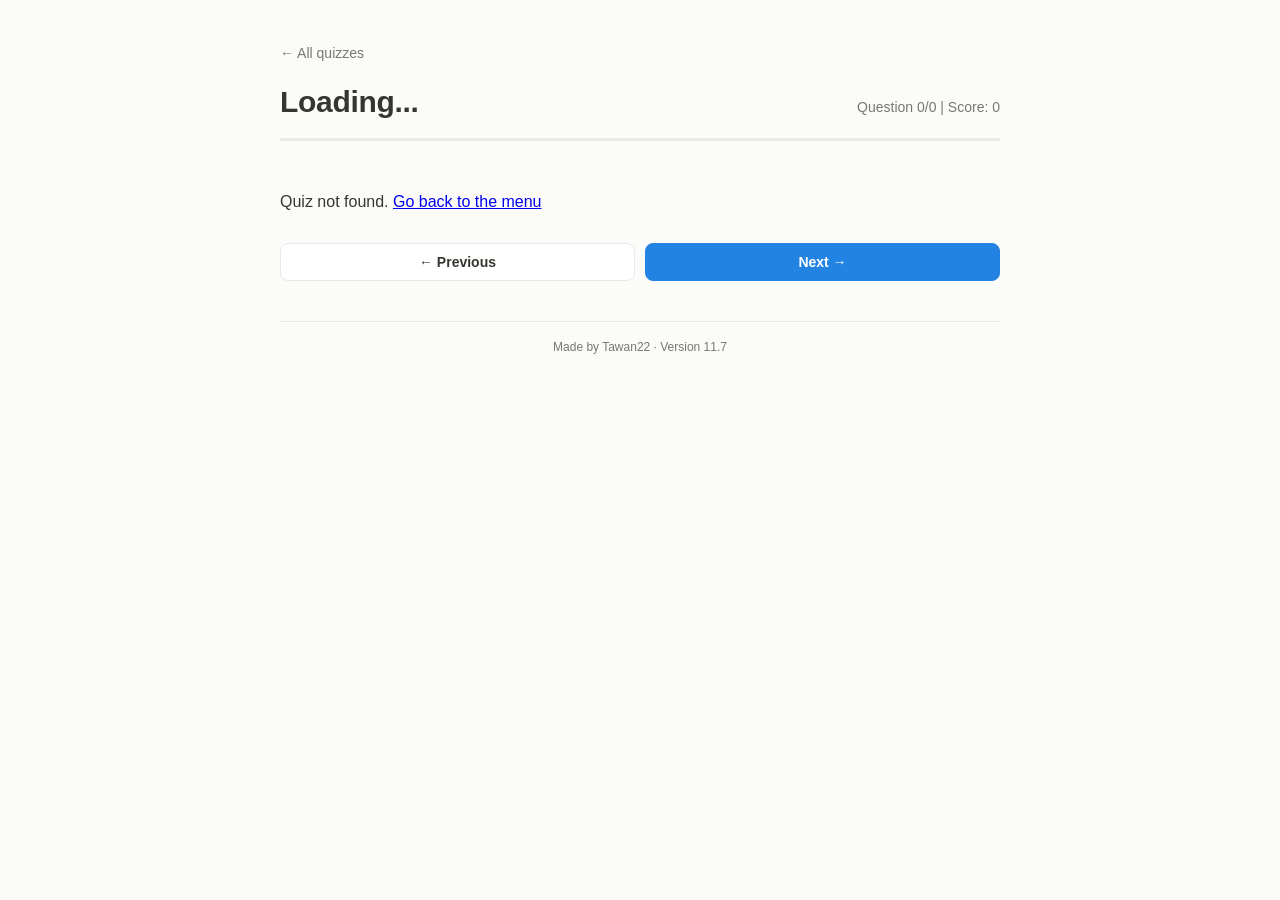
==== commit d5d0474f: "Initial savepoint - version 11.6" ====
--- a/quiz.html
+++ b/quiz.html
@@ -1,129 +1,129 @@
-
-<!DOCTYPE html>
-<html lang="en">
-<head>
-    <meta charset="UTF-8">
-    <meta name="viewport" content="width=device-width, initial-scale=1">
-    <title>NEPTAAN | Quiz</title>
-    <link rel="stylesheet" href="style.css">
-</head>
-
-<body>
-    <div class="container">
-
-        <a class="back-link" href="index.html">← All quizzes</a>
-        <div class="quiz-subject" id="quiz-subject"></div>
-
-        <div class="header">
-            <h2 id="page-title">Loading...</h2>
-            <span id="stats-tracker" class="stats-text">Question 0/0 | Score: 0</span>
-        </div>
-
-        <!-- NEW: amber notice for papers that are not finished -->
-        <div class="progress-notice" id="progress-notice" style="display:none"></div>
-
-        <!-- TIMER block 1 of 2: delete this block if you did NOT add the timer -->
-        <div class="timer-row" id="timer-row" style="display:none">
-            <span id="timer-display" class="timer-display">⏱ 00:00</span>
-            <button id="pause-btn" class="pause-btn" onclick="pauseQuiz()">⏸ Pause</button>
-        </div>
-
-        <div class="progress-bar-container">
-            <div id="progress-fill" class="progress-bar-fill"></div>
-        </div>
-
-        <div id="question-map" class="question-map"></div>
-
-        <div id="quiz-container"></div>
-
-        <div class="nav-controls">
-            <button id="prev-btn" class="nav-btn" onclick="prevQuestion()">&#8592; Previous</button>
-            <button id="next-btn" class="nav-btn" onclick="nextQuestion()">Next &#8594;</button>
-        </div>
-
-        <div class="site-footer" id="site-footer"></div>
-    </div>
-
-    <!-- TIMER block 2 of 2: delete this block if you did NOT add the timer -->
-    <div class="pause-overlay" id="pause-overlay" onclick="resumeQuiz()">
-        <div class="pause-card">
-            <div class="pause-title">⏸ Paused</div>
-            <div class="pause-sub">The timer is stopped. Click anywhere to continue.</div>
-        </div>
-    </div>
-
-    <!-- SCRIPTS: the order matters (list first, then the functions, then the page script) -->
-    <script src="quizzes.js"></script>
-    <script src="app.js"></script>
-    <script>
-        document.getElementById("site-footer").innerText = footerText();
-
-        // Shows the amber notice if the paper is marked status: "progress" in quizzes.js
-        function showProgressNotice() {
-            if (chosenQuiz.status !== "progress") return;
-            const have = myQuestionBank.length;
-            const box = document.getElementById("progress-notice");
-            box.innerText = chosenQuiz.total
-                ? "⚠ This paper is still being added: " + have + " of " + chosenQuiz.total + " questions so far."
-                : "⚠ This paper is still being added: " + have + " questions so far, more coming.";
-            box.style.display = "block";
-        }
-
-        // Read ?set=... from the address, find that quiz, and load its data file
-        const quizId = new URLSearchParams(location.search).get("set");
-        const chosenQuiz = quizList.find(q => q.id === quizId);
-
-        if (!chosenQuiz || chosenQuiz.status === "soon") {
-            document.getElementById("quiz-container").innerHTML =
-                'Quiz not found. <a href="index.html">Go back to the menu</a>';
-        } else {
-            document.title = chosenQuiz.title;
-            document.getElementById("page-title").innerText = chosenQuiz.title;
-
-            const subjectInfo = subjects.find(s => s.name === chosenQuiz.subject);
-            if (subjectInfo) {
-                document.getElementById("quiz-subject").innerText =
-                    subjectInfo.icon + "  " + subjectInfo.name + " · " + subjectInfo.credit.toFixed(1) + " credits";
-            }
-
-            const dataScript = document.createElement("script");
-            dataScript.src = chosenQuiz.file;
-            dataScript.onload = function () {
-                showProgressNotice();   // show the notice if needed
-                startQuiz();            // then start the quiz
-            };
-            dataScript.onerror = () => {
-                document.getElementById("quiz-container").innerText = "Could not load " + chosenQuiz.file;
-            };
-            document.body.appendChild(dataScript);
-        }
-    </script>
-
-<script>
-  window.addEventListener("load", function () {
-    if (location.protocol !== "https:") return;
-    window.goatcounter = { path: function () { return location.pathname + location.search; } };
-    setTimeout(function () {
-      var gc = document.createElement("script");
-      gc.async = true;
-      gc.src = "https://gc.zgo.at/count.js";
-      gc.dataset.goatcounter = "https://mbbsquiz.goatcounter.com/count";
-      document.body.appendChild(gc);
-    }, 2000);
-  });
-</script>
-
-<script>
-  // Count visits only when the site is online (not when opened from a folder)
-  if (location.protocol === "https:") {
-    window.goatcounter = { path: function () { return location.pathname + location.search; } };
-    const gc = document.createElement("script");
-    gc.async = true;
-    gc.src = "https://gc.zgo.at/count.js";
-    gc.dataset.goatcounter = "https://mbbsquiz.goatcounter.com/count";
-    document.body.appendChild(gc);
-  }
-</script>
-    
-</body>
+
+<!DOCTYPE html>
+<html lang="en">
+<head>
+    <meta charset="UTF-8">
+    <meta name="viewport" content="width=device-width, initial-scale=1">
+    <title>NEPTAAN | Quiz</title>
+    <link rel="stylesheet" href="style.css">
+</head>
+
+<body>
+    <div class="container">
+
+        <a class="back-link" href="index.html">← All quizzes</a>
+        <div class="quiz-subject" id="quiz-subject"></div>
+
+        <div class="header">
+            <h2 id="page-title">Loading...</h2>
+            <span id="stats-tracker" class="stats-text">Question 0/0 | Score: 0</span>
+        </div>
+
+        <!-- NEW: amber notice for papers that are not finished -->
+        <div class="progress-notice" id="progress-notice" style="display:none"></div>
+
+        <!-- TIMER block 1 of 2: delete this block if you did NOT add the timer -->
+        <div class="timer-row" id="timer-row" style="display:none">
+            <span id="timer-display" class="timer-display">⏱ 00:00</span>
+            <button id="pause-btn" class="pause-btn" onclick="pauseQuiz()">⏸ Pause</button>
+        </div>
+
+        <div class="progress-bar-container">
+            <div id="progress-fill" class="progress-bar-fill"></div>
+        </div>
+
+        <div id="question-map" class="question-map"></div>
+
+        <div id="quiz-container"></div>
+
+        <div class="nav-controls">
+            <button id="prev-btn" class="nav-btn" onclick="prevQuestion()">&#8592; Previous</button>
+            <button id="next-btn" class="nav-btn" onclick="nextQuestion()">Next &#8594;</button>
+        </div>
+
+        <div class="site-footer" id="site-footer"></div>
+    </div>
+
+    <!-- TIMER block 2 of 2: delete this block if you did NOT add the timer -->
+    <div class="pause-overlay" id="pause-overlay" onclick="resumeQuiz()">
+        <div class="pause-card">
+            <div class="pause-title">⏸ Paused</div>
+            <div class="pause-sub">The timer is stopped. Click anywhere to continue.</div>
+        </div>
+    </div>
+
+    <!-- SCRIPTS: the order matters (list first, then the functions, then the page script) -->
+    <script src="quizzes.js"></script>
+    <script src="app.js"></script>
+    <script>
+        document.getElementById("site-footer").innerText = footerText();
+
+        // Shows the amber notice if the paper is marked status: "progress" in quizzes.js
+        function showProgressNotice() {
+            if (chosenQuiz.status !== "progress") return;
+            const have = myQuestionBank.length;
+            const box = document.getElementById("progress-notice");
+            box.innerText = chosenQuiz.total
+                ? "⚠ This paper is still being added: " + have + " of " + chosenQuiz.total + " questions so far."
+                : "⚠ This paper is still being added: " + have + " questions so far, more coming.";
+            box.style.display = "block";
+        }
+
+        // Read ?set=... from the address, find that quiz, and load its data file
+        const quizId = new URLSearchParams(location.search).get("set");
+        const chosenQuiz = quizList.find(q => q.id === quizId);
+
+        if (!chosenQuiz || chosenQuiz.status === "soon") {
+            document.getElementById("quiz-container").innerHTML =
+                'Quiz not found. <a href="index.html">Go back to the menu</a>';
+        } else {
+            document.title = chosenQuiz.title;
+            document.getElementById("page-title").innerText = chosenQuiz.title;
+
+            const subjectInfo = subjects.find(s => s.name === chosenQuiz.subject);
+            if (subjectInfo) {
+                document.getElementById("quiz-subject").innerText =
+                    subjectInfo.icon + "  " + subjectInfo.name + " · " + subjectInfo.credit.toFixed(1) + " credits";
+            }
+
+            const dataScript = document.createElement("script");
+            dataScript.src = chosenQuiz.file;
+            dataScript.onload = function () {
+                showProgressNotice();   // show the notice if needed
+                startQuiz();            // then start the quiz
+            };
+            dataScript.onerror = () => {
+                document.getElementById("quiz-container").innerText = "Could not load " + chosenQuiz.file;
+            };
+            document.body.appendChild(dataScript);
+        }
+    </script>
+
+<script>
+  window.addEventListener("load", function () {
+    if (location.protocol !== "https:") return;
+    window.goatcounter = { path: function () { return location.pathname + location.search; } };
+    setTimeout(function () {
+      var gc = document.createElement("script");
+      gc.async = true;
+      gc.src = "https://gc.zgo.at/count.js";
+      gc.dataset.goatcounter = "https://mbbsquiz.goatcounter.com/count";
+      document.body.appendChild(gc);
+    }, 2000);
+  });
+</script>
+
+<script>
+  // Count visits only when the site is online (not when opened from a folder)
+  if (location.protocol === "https:") {
+    window.goatcounter = { path: function () { return location.pathname + location.search; } };
+    const gc = document.createElement("script");
+    gc.async = true;
+    gc.src = "https://gc.zgo.at/count.js";
+    gc.dataset.goatcounter = "https://mbbsquiz.goatcounter.com/count";
+    document.body.appendChild(gc);
+  }
+</script>
+    
+</body>
 </html>
--- a/style.css
+++ b/style.css
@@ -1,346 +1,373 @@
-  :root {
-    --bg: #fbfbfa;
-    --card: #ffffff;
-    --text: #37352f;
-    --muted: #787774;
-    --line: #e9e9e7;
-    --hover: #f1f1ef;
-    --accent: #2383e2;
-    --ok-bg: #dbeddb;  --ok-tx: #1c3829;  --ok-bd: #9fcfa6;
-    --bad-bg: #ffe2dd; --bad-tx: #5d1715; --bad-bd: #f0aaa0;
-    --note: #f7f6f3;
-}
-@media (prefers-color-scheme: dark) {
-    :root {
-        --bg: #191919; --card: #202020; --text: #e6e6e4; --muted: #9b9a97;
-        --line: #373737; --hover: #2b2b2b; --accent: #4a9eed;
-        --ok-bg: #1f3a2b;  --ok-tx: #c8ecd3;  --ok-bd: #2f6b4a;
-        --bad-bg: #442a2a; --bad-tx: #ffd3cd; --bad-bd: #7a3b3b;
-        --note: #262626;
-    }
-}
-
-* { box-sizing: border-box; }
-body {
-    margin: 0; padding: 40px 20px 64px;
-    background: var(--bg); color: var(--text);
-    font-family: ui-sans-serif, -apple-system, "Segoe UI", Inter, Helvetica, Arial, sans-serif;
-    font-size: 16px; line-height: 1.6;
-}
-
-/* Main box: flat page, no heavy card */
-.container { max-width: 720px; margin: 0 auto; background: transparent; padding: 0; box-shadow: none; }
-
-/* Header + progress */
-.header { display: flex; justify-content: space-between; align-items: baseline; gap: 12px; flex-wrap: wrap; margin-bottom: 0; }
-.header h2 { margin: 0; font-size: 30px; line-height: 1.2; font-weight: 700; letter-spacing: -0.01em; }
-.stats-text { font-size: 14px; color: var(--muted); font-weight: 500; }
-.progress-bar-container { width: 100%; height: 3px; background: var(--line); border-radius: 3px; margin: 18px 0 20px; overflow: hidden; }
-.progress-bar-fill { height: 100%; width: 0%; background: var(--accent); transition: width 0.3s; }
-
-/* Question map */
-.question-map { display: flex; flex-wrap: wrap; gap: 6px; margin-bottom: 28px; padding: 0; background: transparent; border: none; }
-.map-btn {
-    width: 32px; height: 32px; border-radius: 6px; cursor: pointer;
-    background: var(--card); border: 1px solid var(--line);
-    color: var(--muted); font-size: 13px; font-weight: 600; font-family: inherit;
-}
-.map-btn:hover { background: var(--hover); }
-.map-btn.active { color: var(--accent); border-color: var(--accent); box-shadow: 0 0 0 1px var(--accent); }
-.map-btn.answered-correct   { background: var(--ok-bg);  color: var(--ok-tx);  border-color: var(--ok-bd); }
-.map-btn.answered-incorrect { background: var(--bad-bg); color: var(--bad-tx); border-color: var(--bad-bd); }
-
-/* Question + options */
-.question-text { font-size: 22px; line-height: 1.4; font-weight: 600; margin: 0 0 20px; color: var(--text); }
-.case-box {
-    margin-bottom: 20px;
-    padding: 14px 16px;
-    background: var(--note, #f7f6f3);
-    border: 1px solid var(--line, #e9e9e7);
-    border-radius: 8px;
-    font-size: 15px;
-}
-.q-image {
-    display: block;
-    max-width: 100%;
-    max-height: 420px;
-    margin: 0 auto 20px;
-    border: 1px solid var(--line, #e9e9e7);
-    border-radius: 8px;
-}
-.option-btn {
-    display: block; width: 100%; text-align: left;
-    padding: 12px 14px; margin-bottom: 8px;
-    background: var(--card); color: var(--text);
-    border: 1px solid var(--line); border-radius: 8px;
-    font-size: 1em; font-family: inherit; cursor: pointer;
-    transition: background 0.12s, border-color 0.12s;
-}
-.option-btn:hover { background: var(--hover); }
-
-/* Right / wrong */
-.correct   { background-color: var(--ok-bg)  !important; color: var(--ok-tx)  !important; border-color: var(--ok-bd)  !important; }
-.incorrect { background-color: var(--bad-bg) !important; color: var(--bad-tx) !important; border-color: var(--bad-bd) !important; }
-.disabled  { pointer-events: none; }
-
-/* Rationale */
-.explanation {
-    margin-top: 20px; padding: 14px 16px;
-    background: var(--note); border-left: 3px solid var(--accent);
-    border-radius: 4px; font-size: 15px; display: none;
-}
-
-/* Previous / Next */
-.nav-controls { display: flex; justify-content: space-between; gap: 10px; margin-top: 28px; }
-.nav-btn {
-    flex: 1; padding: 10px 14px; border-radius: 8px; cursor: pointer;
-    background: var(--card); color: var(--text);
-    border: 1px solid var(--line); font-size: 14px; font-weight: 600; font-family: inherit;
-}
-.nav-btn:hover { background: var(--hover); }
-#next-btn { background: var(--accent); border-color: var(--accent); color: #fff; }
-#next-btn:hover { filter: brightness(1.08); }
-.nav-btn:disabled { opacity: 0.4; cursor: not-allowed; background: var(--card); }
-
-/* Final score */
-.score-board { text-align: center; padding: 40px 0; color: var(--text); }
-.score-board .nav-btn { background: var(--accent); border-color: var(--accent); color: #fff; max-width: 240px; }
-      
-/* Menu page */
-
-.menu-title { margin: 0; font-size: 30px; line-height: 1.2; font-weight: 700; letter-spacing: -0.01em; }
-.menu-sub { margin: 8px 0 0; color: var(--muted, #787774); }
-
-
-.subject-grid {
-    display: grid;
-    grid-template-columns: repeat(auto-fill, minmax(min(100%, 260px), 1fr));
-    gap: 16px;
-}
-
-.subject-card {
-    padding: 18px;
-    background: var(--card, #fff);
-    border: 1px solid var(--line, #e9e9e7);
-    border-radius: 12px;
-    transition: border-color 0.15s, box-shadow 0.15s;
-}
-.subject-card:hover {
-    border-color: var(--accent, #2383e2);
-    box-shadow: 0 2px 12px rgba(0, 0, 0, 0.08);
-}
-
-.subject-head { display: flex; align-items: center; gap: 12px; margin-bottom: 12px; min-height: 64px; }
-.subject-icon {
-    width: 40px; height: 40px; flex: none;
-    display: grid; place-items: center;
-    background: var(--hover, #f1f1ef);
-    border-radius: 10px;
-    font-size: 20px;
-}
-.subject-name { font-size: 16px; font-weight: 600; line-height: 1.3; }
-.subject-count { font-size: 13px; color: var(--muted, #787774); }
-
-.year-row { display: flex; flex-wrap: wrap; gap: 8px; }
-.year-chip {
-    padding: 6px 16px;
-    background: var(--bg, #fbfbfa);
-    color: var(--text, #37352f);
-    border: 1px solid var(--line, #e9e9e7);
-    border-radius: 999px;
-    text-decoration: none;
-    font-size: 14px;
-    font-weight: 600;
-    transition: background 0.12s, border-color 0.12s, color 0.12s;
-}
-.year-chip:hover {
-    background: var(--accent, #2383e2);
-    border-color: var(--accent, #2383e2);
-    color: #fff;
-}
-
-/* Back link on the quiz page */
-.back-link { display: inline-block; margin-bottom: 16px; color: var(--muted, #787774); text-decoration: none; font-size: 14px; }
-.back-link:hover { color: var(--text, #37352f); }
-
-/* Credits, weight bar, empty subjects */
-.subject-info { flex: 1; min-width: 0; }
-.credit-badge {
-    flex: none;
-    padding: 3px 10px;
-    background: var(--hover, #f1f1ef);
-    color: var(--muted, #787774);
-    border-radius: 999px;
-    font-size: 12px;
-    font-weight: 600;
-}
-.weight-bar { height: 4px; margin-bottom: 16px; background: var(--line, #e9e9e7); border-radius: 4px; overflow: hidden; }
-.weight-bar i { display: block; height: 100%; background: var(--accent, #2383e2); border-radius: 4px; }
-.subject-card.is-empty { opacity: 0.6; }
-.coming-soon { padding: 6px 0; font-size: 13px; color: var(--muted, #787774); }
-
-/* Quiz page: subject label above the title */
-.quiz-subject {
-    margin-bottom: 4px;
-    font-size: 12px;
-    font-weight: 600;
-    letter-spacing: 0.06em;
-    text-transform: uppercase;
-    color: var(--muted, #787774);
-}
-
-/* Banner for the title on the menu page */
-.menu-hero {
-    margin: 8px 0 28px;
-    padding: 28px 28px 24px;
-    background: var(--card, #fff);
-    background: linear-gradient(135deg, color-mix(in srgb, var(--accent, #2383e2) 14%, var(--card, #fff)), var(--card, #fff));
-    border: 1px solid var(--line, #e9e9e7);
-    border-radius: 16px;
-}
-.menu-stats { display: flex; flex-wrap: wrap; gap: 8px; margin-top: 16px; }
-.stat-chip {
-    padding: 4px 12px;
-    background: var(--card, #fff);
-    border: 1px solid var(--line, #e9e9e7);
-    border-radius: 999px;
-    font-size: 13px;
-    font-weight: 600;
-    color: var(--muted, #787774);
-}
-
-/* Homepage tabs */
-.home-tabs {
-    display: flex;
-    gap: 4px;
-    margin: 0 0 20px;
-    border-bottom: 1px solid var(--line);
-}
-.home-tab {
-    padding: 8px 12px 10px;
-    border: 0;
-    border-bottom: 2px solid transparent;
-    background: transparent;
-    color: var(--muted);
-    font: inherit;
-    font-weight: 700;
-    cursor: pointer;
-}
-.home-tab[aria-selected="true"] { color: var(--text); border-color: var(--accent); }
-.home-tab:focus-visible { outline: 2px solid var(--accent); outline-offset: -2px; border-radius: 6px; }
-
-/* MBBS Roadmap */
-.curriculum-section { margin: 0; color: var(--text); }
-.curriculum-section [hidden] { display: none !important; }
-.curriculum-section .curriculum-controls { display: flex; flex-direction: column; align-items: flex-start; gap: 8px; }
-.curriculum-section .curriculum-selector { display: flex; flex-wrap: wrap; gap: 6px; }
-.curriculum-section .curriculum-selector-button {
-    padding: 6px 14px;
-    background: var(--bg, #fbfbfa);
-    color: var(--text);
-    border: 1px solid var(--line);
-    border-radius: 999px;
-    font: inherit; font-size: 14px; font-weight: 600;
-    cursor: pointer;
-    transition: background 0.12s, border-color 0.12s;
-}
-.curriculum-section .curriculum-selector-button:hover { background: var(--hover); }
-.curriculum-section .curriculum-selector-button[aria-pressed="true"] { background: var(--accent); border-color: var(--accent); color: #fff; }
-.curriculum-section .curriculum-selector-button:focus-visible { outline: 2px solid var(--accent); outline-offset: 2px; }
-.curriculum-section .curriculum-summary { display: flex; flex-wrap: wrap; gap: 8px; margin: 14px 0 12px; }
-.curriculum-section .curriculum-stat {
-    padding: 4px 12px; background: var(--card, #fff);
-    border: 1px solid var(--line, #e9e9e7); border-radius: 999px;
-    font-size: 13px; font-weight: 600; color: var(--muted, #787774);
-}
-.curriculum-section .curriculum-course-list { display: grid; gap: 8px; }
-.curriculum-section .curriculum-course {
-    background: var(--card); border: 1px solid var(--line); border-radius: 12px;
-    overflow: hidden; transition: border-color 0.15s;
-}
-.curriculum-section .curriculum-course:hover { border-color: var(--accent); }
-.curriculum-section .curriculum-course-toggle {
-    display: block; width: 100%; padding: 12px 16px;
-    border: 0; background: transparent; color: var(--text);
-    font: inherit; text-align: left; cursor: pointer;
-}
-.curriculum-section .curriculum-course-toggle:focus-visible { outline: 2px solid var(--accent); outline-offset: -2px; }
-.curriculum-section .curriculum-course-head { display: grid; grid-template-columns: 36px minmax(0, 1fr) auto auto; gap: 10px; align-items: center; }
-.curriculum-section .curriculum-course-icon {
-    width: 36px; height: 36px; display: grid; place-items: center;
-    background: var(--hover, #f1f1ef); border-radius: 10px; font-size: 18px;
-}
-.curriculum-section .curriculum-course-names { min-width: 0; }
-.curriculum-section .curriculum-course-title { display: block; font-size: 15px; font-weight: 600; line-height: 1.3; }
-.curriculum-section .curriculum-course-chinese { margin: 2px 0 0; color: var(--muted); font-size: 13px; }
-.curriculum-section .curriculum-course-credits { padding: 2px 10px; background: var(--hover); color: var(--muted); border-radius: 999px; font-size: 12px; font-weight: 600; }
-.curriculum-section .curriculum-course-chevron {
-    width: 0; height: 0; border-left: 5px solid transparent;
-    border-right: 5px solid transparent; border-top: 6px solid var(--muted, #787774);
-    transition: transform 0.15s;
-}
-.curriculum-section .curriculum-course-toggle[aria-expanded="true"] .curriculum-course-chevron {
-    transform: rotate(180deg); border-top-color: var(--accent, #2383e2);
-}
-.curriculum-section .curriculum-course-details {
-    display: grid; grid-template-columns: repeat(2, minmax(0, 1fr)); gap: 8px 16px;
-    margin: 0; padding: 12px 16px; border-top: 1px solid var(--line);
-}
-.curriculum-section .curriculum-course-detail { margin: 0; font-size: 12px; }
-.curriculum-section .curriculum-course-detail-label { color: var(--muted); }
-.curriculum-section .curriculum-course-detail-value { margin: 1px 0 0; font-weight: 600; }
-.curriculum-section .curriculum-rotation { margin: 14px 0 0; font-size: 13px; color: var(--muted); }
-@media (max-width: 520px) {
-    .curriculum-section .curriculum-course-details { grid-template-columns: 1fr; }
-}
-
-/* Footer: made by + version */
-.site-footer {
-    margin-top: 40px;
-    padding-top: 16px;
-    border-top: 1px solid var(--line, #e9e9e7);
-    text-align: center;
-    font-size: 12px;
-    color: var(--muted, #787774);
-}
-.year-chip.is-progress { border-style: dashed; }
-.chip-tag {
-    margin-left: 8px; padding: 1px 8px;
-    background: var(--warn-bg); color: var(--warn-tx);
-    border-radius: 999px; font-size: 11px; font-weight: 600;
-}
-.chip-best { margin-left: 8px; font-size: 12px; font-weight: 500; color: var(--muted, #787774); }
-.year-chip:hover .chip-best { color: inherit; }
-.progress-notice {
-    margin-bottom: 16px; padding: 10px 14px;
-    background: var(--warn-bg); color: var(--warn-tx);
-    border: 1px solid var(--warn-bd); border-radius: 8px;
-    font-size: 14px;
-}
-
-/* Year rows: ready, in progress, coming soon */
-.year-row + .year-row { margin-top: 8px; }
-.row-progress, .row-soon { align-items: center; gap: 6px; }
-.row-label { min-width: 84px; font-size: 12px; font-weight: 600; color: var(--muted, #787774); }
-.row-progress .row-label { color: var(--warn-tx, #7a4b00); }
-.row-progress .year-chip, .row-soon .year-chip { padding: 3px 12px; font-size: 13px; }
-.year-chip.is-soon { border-style: dotted; color: var(--muted, #787774); cursor: default; }
-.year-chip.is-soon:hover { background: var(--bg, #fbfbfa); border-color: var(--line, #e9e9e7); color: var(--muted, #787774); }
-
-/* Cards keep their own height, so a finished subject doesn't show empty space */
-.subject-grid { align-items: start; }
-
-/* Roadmap: compact mobile-friendly selectors and stat tiles */
-.curriculum-section .curriculum-controls { display: grid; gap: 10px; }
-.curriculum-section .curriculum-selector { display: grid; grid-template-columns: 84px minmax(0, 1fr); align-items: center; gap: 10px; }
-.curriculum-section .curriculum-selector-label { font-size: 12px; font-weight: 600; letter-spacing: 0.06em; text-transform: uppercase; color: var(--muted, #787774); }
-.curriculum-section .curriculum-selector-buttons { display: grid; grid-auto-flow: column; grid-auto-columns: minmax(0, 46px); gap: 6px; justify-content: start; }
-.curriculum-section .curriculum-selector-year .curriculum-selector-buttons { grid-auto-columns: minmax(0, 1fr); min-width: 0; }
-.curriculum-section .curriculum-selector-button { padding: 8px 0; text-align: center; }
-.curriculum-section .curriculum-summary { display: grid; grid-template-columns: repeat(auto-fit, minmax(130px, 1fr)); gap: 8px; margin: 16px 0 12px; }
-.curriculum-section .curriculum-stat { display: flex; flex-direction: column; gap: 2px; padding: 10px 12px; background: var(--card, #fff); border: 1px solid var(--line, #e9e9e7); border-radius: 12px; }
-.curriculum-section .curriculum-stat-value { font-size: 20px; line-height: 1.2; color: var(--text, #37352f); }
-.curriculum-section .curriculum-stat-label { font-size: 12px; font-weight: 500; color: var(--muted, #787774); }
-@media (max-width: 520px) {
-    .curriculum-section .curriculum-summary { grid-template-columns: repeat(2, minmax(0, 1fr)); }
-}
+  :root {
+    --bg: #fbfbfa;
+    --card: #ffffff;
+    --text: #37352f;
+    --muted: #787774;
+    --line: #e9e9e7;
+    --hover: #f1f1ef;
+    --accent: #2383e2;
+    --ok-bg: #dbeddb;  --ok-tx: #1c3829;  --ok-bd: #9fcfa6;
+    --bad-bg: #ffe2dd; --bad-tx: #5d1715; --bad-bd: #f0aaa0;
+    --note: #f7f6f3;
+}
+@media (prefers-color-scheme: dark) {
+    :root {
+        --bg: #191919; --card: #202020; --text: #e6e6e4; --muted: #9b9a97;
+        --line: #373737; --hover: #2b2b2b; --accent: #4a9eed;
+        --ok-bg: #1f3a2b;  --ok-tx: #c8ecd3;  --ok-bd: #2f6b4a;
+        --bad-bg: #442a2a; --bad-tx: #ffd3cd; --bad-bd: #7a3b3b;
+        --note: #262626;
+    }
+}
+
+* { box-sizing: border-box; }
+body {
+    margin: 0; padding: 40px 20px 64px;
+    background: var(--bg); color: var(--text);
+    font-family: ui-sans-serif, -apple-system, "Segoe UI", Inter, Helvetica, Arial, sans-serif;
+    font-size: 16px; line-height: 1.6;
+}
+
+/* Main box: flat page, no heavy card */
+.container { max-width: 720px; margin: 0 auto; background: transparent; padding: 0; box-shadow: none; }
+
+/* Header + progress */
+.header { display: flex; justify-content: space-between; align-items: baseline; gap: 12px; flex-wrap: wrap; margin-bottom: 0; }
+.header h2 { margin: 0; font-size: 30px; line-height: 1.2; font-weight: 700; letter-spacing: -0.01em; }
+.stats-text { font-size: 14px; color: var(--muted); font-weight: 500; }
+.progress-bar-container { width: 100%; height: 3px; background: var(--line); border-radius: 3px; margin: 18px 0 20px; overflow: hidden; }
+.progress-bar-fill { height: 100%; width: 0%; background: var(--accent); transition: width 0.3s; }
+
+/* Question map */
+.question-map { display: flex; flex-wrap: wrap; gap: 6px; margin-bottom: 28px; padding: 0; background: transparent; border: none; }
+.map-btn {
+    width: 32px; height: 32px; border-radius: 6px; cursor: pointer;
+    background: var(--card); border: 1px solid var(--line);
+    color: var(--muted); font-size: 13px; font-weight: 600; font-family: inherit;
+}
+.map-btn:hover { background: var(--hover); }
+.map-btn.active { color: var(--accent); border-color: var(--accent); box-shadow: 0 0 0 1px var(--accent); }
+.map-btn.answered-correct   { background: var(--ok-bg);  color: var(--ok-tx);  border-color: var(--ok-bd); }
+.map-btn.answered-incorrect { background: var(--bad-bg); color: var(--bad-tx); border-color: var(--bad-bd); }
+
+/* Question + options */
+.question-text { font-size: 22px; line-height: 1.4; font-weight: 600; margin: 0 0 20px; color: var(--text); }
+.case-box {
+    margin-bottom: 20px;
+    padding: 14px 16px;
+    background: var(--note, #f7f6f3);
+    border: 1px solid var(--line, #e9e9e7);
+    border-radius: 8px;
+    font-size: 15px;
+}
+.q-image {
+    display: block;
+    max-width: 100%;
+    max-height: 420px;
+    margin: 0 auto 20px;
+    border: 1px solid var(--line, #e9e9e7);
+    border-radius: 8px;
+}
+.option-btn {
+    display: block; width: 100%; text-align: left;
+    padding: 12px 14px; margin-bottom: 8px;
+    background: var(--card); color: var(--text);
+    border: 1px solid var(--line); border-radius: 8px;
+    font-size: 1em; font-family: inherit; cursor: pointer;
+    transition: background 0.12s, border-color 0.12s;
+}
+.option-btn:hover { background: var(--hover); }
+
+/* Right / wrong */
+.correct   { background-color: var(--ok-bg)  !important; color: var(--ok-tx)  !important; border-color: var(--ok-bd)  !important; }
+.incorrect { background-color: var(--bad-bg) !important; color: var(--bad-tx) !important; border-color: var(--bad-bd) !important; }
+.disabled  { pointer-events: none; }
+
+/* Rationale */
+.explanation {
+    margin-top: 20px; padding: 14px 16px;
+    background: var(--note); border-left: 3px solid var(--accent);
+    border-radius: 4px; font-size: 15px; display: none;
+}
+
+/* Previous / Next */
+.nav-controls { display: flex; justify-content: space-between; gap: 10px; margin-top: 28px; }
+.nav-btn {
+    flex: 1; padding: 10px 14px; border-radius: 8px; cursor: pointer;
+    background: var(--card); color: var(--text);
+    border: 1px solid var(--line); font-size: 14px; font-weight: 600; font-family: inherit;
+}
+.nav-btn:hover { background: var(--hover); }
+#next-btn { background: var(--accent); border-color: var(--accent); color: #fff; }
+#next-btn:hover { filter: brightness(1.08); }
+.nav-btn:disabled { opacity: 0.4; cursor: not-allowed; background: var(--card); }
+
+/* Final score */
+.score-board { text-align: center; padding: 40px 0; color: var(--text); }
+.score-board .nav-btn { background: var(--accent); border-color: var(--accent); color: #fff; max-width: 240px; }
+      
+/* Menu page */
+
+.menu-title { margin: 0; font-size: 30px; line-height: 1.2; font-weight: 700; letter-spacing: -0.01em; }
+.menu-sub { margin: 8px 0 0; color: var(--muted, #787774); }
+
+
+.subject-grid {
+    display: grid;
+    grid-template-columns: repeat(auto-fill, minmax(min(100%, 260px), 1fr));
+    gap: 16px;
+}
+
+.subject-card {
+    padding: 18px;
+    background: var(--card, #fff);
+    border: 1px solid var(--line, #e9e9e7);
+    border-radius: 12px;
+    transition: border-color 0.15s, box-shadow 0.15s;
+}
+.subject-card:hover {
+    border-color: var(--accent, #2383e2);
+    box-shadow: 0 2px 12px rgba(0, 0, 0, 0.08);
+}
+
+.subject-head { display: flex; align-items: center; gap: 12px; margin-bottom: 12px; min-height: 64px; }
+.subject-icon {
+    width: 40px; height: 40px; flex: none;
+    display: grid; place-items: center;
+    background: var(--hover, #f1f1ef);
+    border-radius: 10px;
+    font-size: 20px;
+}
+.subject-name { font-size: 16px; font-weight: 600; line-height: 1.3; }
+.subject-count { font-size: 13px; color: var(--muted, #787774); }
+
+.year-row { display: flex; flex-wrap: wrap; gap: 8px; }
+.year-chip {
+    padding: 6px 16px;
+    background: var(--bg, #fbfbfa);
+    color: var(--text, #37352f);
+    border: 1px solid var(--line, #e9e9e7);
+    border-radius: 999px;
+    text-decoration: none;
+    font-size: 14px;
+    font-weight: 600;
+    transition: background 0.12s, border-color 0.12s, color 0.12s;
+}
+.year-chip:hover {
+    background: var(--accent, #2383e2);
+    border-color: var(--accent, #2383e2);
+    color: #fff;
+}
+
+/* Back link on the quiz page */
+.back-link { display: inline-block; margin-bottom: 16px; color: var(--muted, #787774); text-decoration: none; font-size: 14px; }
+.back-link:hover { color: var(--text, #37352f); }
+
+/* Credits, weight bar, empty subjects */
+.subject-info { flex: 1; min-width: 0; }
+.credit-badge {
+    flex: none;
+    padding: 3px 10px;
+    background: var(--hover, #f1f1ef);
+    color: var(--muted, #787774);
+    border-radius: 999px;
+    font-size: 12px;
+    font-weight: 600;
+}
+.weight-bar { height: 4px; margin-bottom: 16px; background: var(--line, #e9e9e7); border-radius: 4px; overflow: hidden; }
+.weight-bar i { display: block; height: 100%; background: var(--accent, #2383e2); border-radius: 4px; }
+.subject-card.is-empty { opacity: 0.6; }
+.coming-soon { padding: 6px 0; font-size: 13px; color: var(--muted, #787774); }
+
+/* Quiz page: subject label above the title */
+.quiz-subject {
+    margin-bottom: 4px;
+    font-size: 12px;
+    font-weight: 600;
+    letter-spacing: 0.06em;
+    text-transform: uppercase;
+    color: var(--muted, #787774);
+}
+
+/* Banner for the title on the menu page */
+.menu-hero {
+    margin: 8px 0 28px;
+    padding: 28px 28px 24px;
+    background: var(--card, #fff);
+    background: linear-gradient(135deg, color-mix(in srgb, var(--accent, #2383e2) 14%, var(--card, #fff)), var(--card, #fff));
+    border: 1px solid var(--line, #e9e9e7);
+    border-radius: 16px;
+}
+.menu-stats { display: flex; flex-wrap: wrap; gap: 8px; margin-top: 16px; }
+.stat-chip {
+    padding: 4px 12px;
+    background: var(--card, #fff);
+    border: 1px solid var(--line, #e9e9e7);
+    border-radius: 999px;
+    font-size: 13px;
+    font-weight: 600;
+    color: var(--muted, #787774);
+}
+
+/* Homepage tabs */
+.home-tabs {
+    display: flex;
+    gap: 4px;
+    margin: 0 0 20px;
+    border-bottom: 1px solid var(--line);
+}
+.home-tab {
+    padding: 8px 12px 10px;
+    border: 0;
+    border-bottom: 2px solid transparent;
+    background: transparent;
+    color: var(--muted);
+    font: inherit;
+    font-weight: 700;
+    cursor: pointer;
+}
+.home-tab[aria-selected="true"] { color: var(--text); border-color: var(--accent); }
+.home-tab:focus-visible { outline: 2px solid var(--accent); outline-offset: -2px; border-radius: 6px; }
+
+/* MBBS Roadmap */
+.curriculum-section { margin: 0; color: var(--text); }
+.curriculum-section [hidden] { display: none !important; }
+.curriculum-section .curriculum-controls { display: flex; flex-direction: column; align-items: flex-start; gap: 8px; }
+.curriculum-section .curriculum-selector { display: flex; flex-wrap: wrap; gap: 6px; }
+.curriculum-section .curriculum-selector-button {
+    padding: 6px 14px;
+    background: var(--bg, #fbfbfa);
+    color: var(--text);
+    border: 1px solid var(--line);
+    border-radius: 999px;
+    font: inherit; font-size: 14px; font-weight: 600;
+    cursor: pointer;
+    transition: background 0.12s, border-color 0.12s;
+}
+.curriculum-section .curriculum-selector-button:hover { background: var(--hover); }
+.curriculum-section .curriculum-selector-button[aria-pressed="true"] { background: var(--accent); border-color: var(--accent); color: #fff; }
+.curriculum-section .curriculum-selector-button:focus-visible { outline: 2px solid var(--accent); outline-offset: 2px; }
+.curriculum-section .curriculum-summary { display: flex; flex-wrap: wrap; gap: 8px; margin: 14px 0 12px; }
+.curriculum-section .curriculum-stat {
+    padding: 4px 12px; background: var(--card, #fff);
+    border: 1px solid var(--line, #e9e9e7); border-radius: 999px;
+    font-size: 13px; font-weight: 600; color: var(--muted, #787774);
+}
+.curriculum-section .curriculum-course-list { display: grid; gap: 8px; }
+.curriculum-section .curriculum-course {
+    background: var(--card); border: 1px solid var(--line); border-radius: 12px;
+    overflow: hidden; transition: border-color 0.15s;
+}
+.curriculum-section .curriculum-course:hover { border-color: var(--accent); }
+.curriculum-section .curriculum-course-toggle {
+    display: block; width: 100%; padding: 12px 16px;
+    border: 0; background: transparent; color: var(--text);
+    font: inherit; text-align: left; cursor: pointer;
+}
+.curriculum-section .curriculum-course-toggle:focus-visible { outline: 2px solid var(--accent); outline-offset: -2px; }
+.curriculum-section .curriculum-course-head { display: grid; grid-template-columns: 36px minmax(0, 1fr) auto auto; gap: 10px; align-items: center; }
+.curriculum-section .curriculum-course-icon {
+    width: 36px; height: 36px; display: grid; place-items: center;
+    background: var(--hover, #f1f1ef); border-radius: 10px; font-size: 18px;
+}
+.curriculum-section .curriculum-course-names { min-width: 0; }
+.curriculum-section .curriculum-course-title { display: block; font-size: 15px; font-weight: 600; line-height: 1.3; }
+.curriculum-section .curriculum-course-chinese { margin: 2px 0 0; color: var(--muted); font-size: 13px; }
+.curriculum-section .curriculum-course-credits { padding: 2px 10px; background: var(--hover); color: var(--muted); border-radius: 999px; font-size: 12px; font-weight: 600; }
+.curriculum-section .curriculum-course-chevron {
+    width: 0; height: 0; border-left: 5px solid transparent;
+    border-right: 5px solid transparent; border-top: 6px solid var(--muted, #787774);
+    transition: transform 0.15s;
+}
+.curriculum-section .curriculum-course-toggle[aria-expanded="true"] .curriculum-course-chevron {
+    transform: rotate(180deg); border-top-color: var(--accent, #2383e2);
+}
+.curriculum-section .curriculum-course-details {
+    display: grid; grid-template-columns: repeat(2, minmax(0, 1fr)); gap: 8px 16px;
+    margin: 0; padding: 12px 16px; border-top: 1px solid var(--line);
+}
+.curriculum-section .curriculum-course-detail { margin: 0; font-size: 12px; }
+.curriculum-section .curriculum-course-detail-label { color: var(--muted); }
+.curriculum-section .curriculum-course-detail-value { margin: 1px 0 0; font-weight: 600; }
+.curriculum-section .curriculum-rotation { margin: 14px 0 0; font-size: 13px; color: var(--muted); }
+@media (max-width: 520px) {
+    .curriculum-section .curriculum-course-details { grid-template-columns: 1fr; }
+}
+
+/* Footer: made by + version */
+.site-footer {
+    margin-top: 40px;
+    padding-top: 16px;
+    border-top: 1px solid var(--line, #e9e9e7);
+    text-align: center;
+    font-size: 12px;
+    color: var(--muted, #787774);
+}
+.year-chip.is-progress { border-style: dashed; }
+.chip-tag {
+    margin-left: 8px; padding: 1px 8px;
+    background: var(--warn-bg); color: var(--warn-tx);
+    border-radius: 999px; font-size: 11px; font-weight: 600;
+}
+.chip-best { margin-left: 8px; font-size: 12px; font-weight: 500; color: var(--muted, #787774); }
+.year-chip:hover .chip-best { color: inherit; }
+.progress-notice {
+    margin-bottom: 16px; padding: 10px 14px;
+    background: var(--warn-bg); color: var(--warn-tx);
+    border: 1px solid var(--warn-bd); border-radius: 8px;
+    font-size: 14px;
+}
+
+/* Year rows: ready, in progress, coming soon */
+.year-row + .year-row { margin-top: 8px; }
+.row-progress, .row-soon { align-items: center; gap: 6px; }
+.row-label { min-width: 84px; font-size: 12px; font-weight: 600; color: var(--muted, #787774); }
+.row-progress .row-label { color: var(--warn-tx, #7a4b00); }
+.row-progress .year-chip, .row-soon .year-chip { padding: 3px 12px; font-size: 13px; }
+.year-chip.is-soon { border-style: dotted; color: var(--muted, #787774); cursor: default; }
+.year-chip.is-soon:hover { background: var(--bg, #fbfbfa); border-color: var(--line, #e9e9e7); color: var(--muted, #787774); }
+
+/* Cards keep their own height, so a finished subject doesn't show empty space */
+.subject-grid { align-items: start; }
+
+/* Roadmap: compact mobile-friendly selectors and stat tiles */
+.curriculum-section .curriculum-controls { display: grid; gap: 10px; }
+.curriculum-section .curriculum-selector { display: grid; grid-template-columns: 84px minmax(0, 1fr); align-items: center; gap: 10px; }
+.curriculum-section .curriculum-selector-label { font-size: 12px; font-weight: 600; letter-spacing: 0.06em; text-transform: uppercase; color: var(--muted, #787774); }
+.curriculum-section .curriculum-selector-buttons { display: grid; grid-auto-flow: column; grid-auto-columns: minmax(0, 46px); gap: 6px; justify-content: start; }
+.curriculum-section .curriculum-selector-year .curriculum-selector-buttons { grid-auto-columns: minmax(0, 1fr); min-width: 0; }
+.curriculum-section .curriculum-selector-button { padding: 8px 0; text-align: center; }
+.curriculum-section .curriculum-summary { display: grid; grid-template-columns: repeat(auto-fit, minmax(130px, 1fr)); gap: 8px; margin: 16px 0 12px; }
+.curriculum-section .curriculum-stat { display: flex; flex-direction: column; gap: 2px; padding: 10px 12px; background: var(--card, #fff); border: 1px solid var(--line, #e9e9e7); border-radius: 12px; }
+.curriculum-section .curriculum-stat-value { font-size: 20px; line-height: 1.2; color: var(--text, #37352f); }
+.curriculum-section .curriculum-stat-label { font-size: 12px; font-weight: 500; color: var(--muted, #787774); }
+@media (max-width: 520px) {
+    .curriculum-section .curriculum-summary { grid-template-columns: repeat(2, minmax(0, 1fr)); }
+}
+
+/* Timer */
+.timer-row { position: sticky; top: 0; z-index: 20; justify-content: space-between; align-items: center; margin: 12px 0 0; padding: 8px 0; background: var(--bg, #fbfbfa); }
+.timer-display { font-variant-numeric: tabular-nums; font-size: 14px; font-weight: 600; color: var(--muted, #787774); }
+.pause-btn { padding: 4px 12px; background: var(--card, #fff); color: var(--muted, #787774); border: 1px solid var(--line, #e9e9e7); border-radius: 999px; font-size: 13px; font-weight: 600; font-family: inherit; cursor: pointer; }
+.pause-btn:hover { background: var(--hover, #f1f1ef); }
+
+/* Pause overlay (blurs the page) */
+.pause-overlay { display: none; position: fixed; top: 0; right: 0; bottom: 0; left: 0; z-index: 100; align-items: center; justify-content: center; background: rgba(0, 0, 0, 0.25); -webkit-backdrop-filter: blur(10px); backdrop-filter: blur(10px); cursor: pointer; }
+.pause-card { padding: 28px 36px; text-align: center; background: var(--card, #fff); border: 1px solid var(--line, #e9e9e7); border-radius: 14px; }
+.pause-title { font-size: 22px; font-weight: 700; }
+.pause-sub { margin-top: 6px; font-size: 14px; color: var(--muted, #787774); }
+
+/* Start screen */
+.start-card { padding: 32px 28px; text-align: center; background: var(--card, #fff); border: 1px solid var(--line, #e9e9e7); border-radius: 14px; }
+.start-count { font-size: 28px; font-weight: 700; }
+.start-text { margin: 10px 0 22px; color: var(--muted, #787774); }
+.start-btn { display: block; margin: 0 auto; min-width: 180px; background: var(--accent, #2383e2); border-color: var(--accent, #2383e2); color: #fff; }
+.start-btn:hover { background: var(--accent, #2383e2); filter: brightness(1.08); }
+
+/* Time summary on the final screen */
+.time-summary { display: grid; gap: 8px; max-width: 360px; margin: 24px auto 0; text-align: left; }
+.time-summary div { display: flex; justify-content: space-between; gap: 12px; padding: 10px 14px; background: var(--card, #fff); border: 1px solid var(--line, #e9e9e7); border-radius: 8px; }
+.time-summary span { color: var(--muted, #787774); }
+
+:root { --warn-bg: #fdecc8; --warn-tx: #7a4b00; --warn-bd: #f3d38a; }
+@media (prefers-color-scheme: dark) { :root { --warn-bg: #3d3010; --warn-tx: #f5d58a; --warn-bd: #6b5518; } }
